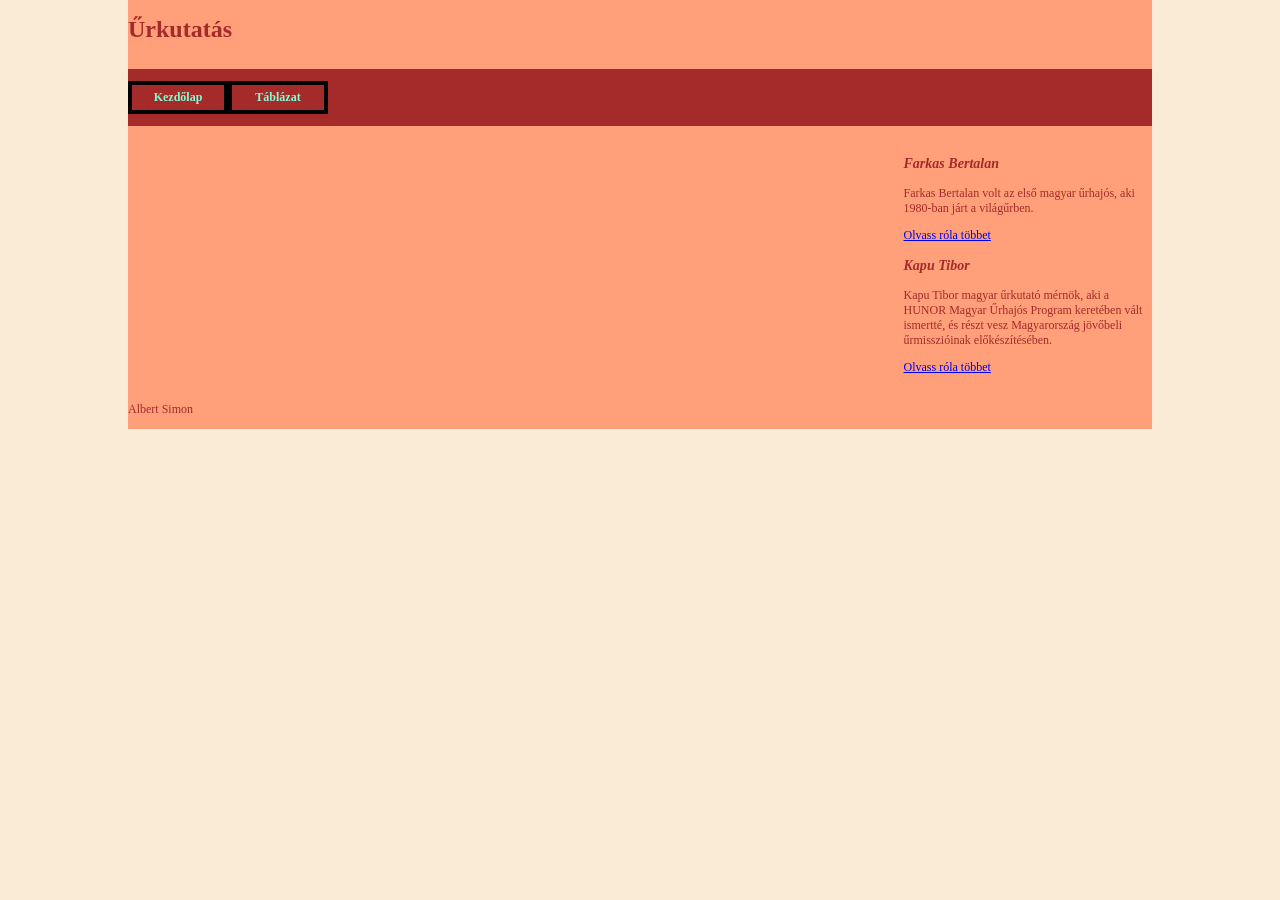
==== table.html @ 4af16d2b "Oldal kesz, bootstrap elott" ====
<!doctype html>
<html lang="hu">
  <head>
    <meta charset="UTF-8" />
    <meta name="viewport" content="width=device-width, initial-scale=1.0" />
    <meta name="description" content="Magyar űrhajósokról szóló weboldal.">
    <meta name="keywords" content="Kapu Tibor, Farkas Bertalan, Űrhajós, űrhajósok">
    <link rel="stylesheet" href="style.css">
    <title>Albert Simon</title>
  </head>
  <body>
    <main>
      <header>
        <h1>Űrkutatás</h1>
      </header>
      <nav>
        <ul>
          <li><a href="#">Kezdőlap</a></li>
          <li><a href="table.html">Táblázat</a></li>
        </ul>
      </nav>
      <article>
        <table class="table">
    
        </table>

      </article>
      <aside>
        <h3>Farkas Bertalan</h3>
        <p>Farkas Bertalan volt az első magyar űrhajós, aki 1980-ban járt a világűrben.</p>
        <a href="https://hu.wikipedia.org/wiki/Farkas_Bertalan_(%C5%B1rhaj%C3%B3s)">Olvass róla többet</a>
        <h3>Kapu Tibor</h3>
        <p>Kapu Tibor magyar űrkutató mérnök, aki a HUNOR Magyar Űrhajós Program keretében vált ismertté, és részt vesz Magyarország jövőbeli űrmisszióinak előkészítésében.</p>
        <a href="https://hu.wikipedia.org/wiki/Kapu_Tibor ">Olvass róla többet</a>
      </aside>
      <footer><p>Albert Simon</p></footer>
    </main>
  </body>
</html>
---- style.css ----
* {
  box-sizing: border-box;
}
body{
  background-color: antiquewhite;
  font-family: 'Times New Roman', Times, serif;
  font-size: 12px;
  color: brown;
  text-align: justify;
  margin: 0;
  padding: 0;
}
img{
  width: 100%;
  padding: 5px;
  border: 1px solid grey;
  border-radius: 5px;

}
nav a{
  text-decoration: none;
  font-weight: bold;
  color: aquamarine;
}
nav ul{
  padding-left: 0;
  display: grid;
  grid-template-columns: repeat(auto-fit, 100px);
}
nav li{
  list-style: none;
  text-align: center;
  padding-top: 5px;
  padding-bottom: 5px;
  padding-left: 10px;
  padding-right: 10px;
  border: 4px solid black;
}
nav li:hover{
  color: red;
}
.urhajos1{
  grid-area:ur1;
}
.urhajos2{
  grid-area:ur2;
}
section{
  display: grid;
  grid-template-columns: repeat(auto-fit, 1fr 1fr);
  grid-template-areas:
  "ur1 ur2";
  gap: 10px;
}
h2{
  border-bottom: 3px grey;
  padding-top: 20px;
}
h3{
  font-style: italic;
}
header {
  grid-area: h;
}
nav {
  grid-area: n;
  background-color: brown;
}
aside {
  text-align: left;
  padding: 5px;
  grid-area: as;
}
article {
  padding: 5px;
  grid-area: ar;
}
footer {
  grid-area: f;
}
main {
  width: 80%;
  margin: 0 auto;
  background-color: lightsalmon;
  gap:10px;
  display: grid;
  grid-template-columns:3fr 1fr;
  grid-template-areas:
  "h h"
  "n n"
  "ar as"
  "f f";
}
@media screen and (max-width:600px) {
  main{
    display: grid;
    grid-template-columns: 1fr;
    grid-template-areas:
    "h"
    "n"
    "ar"
    "as"
    "f";
  }
  
}
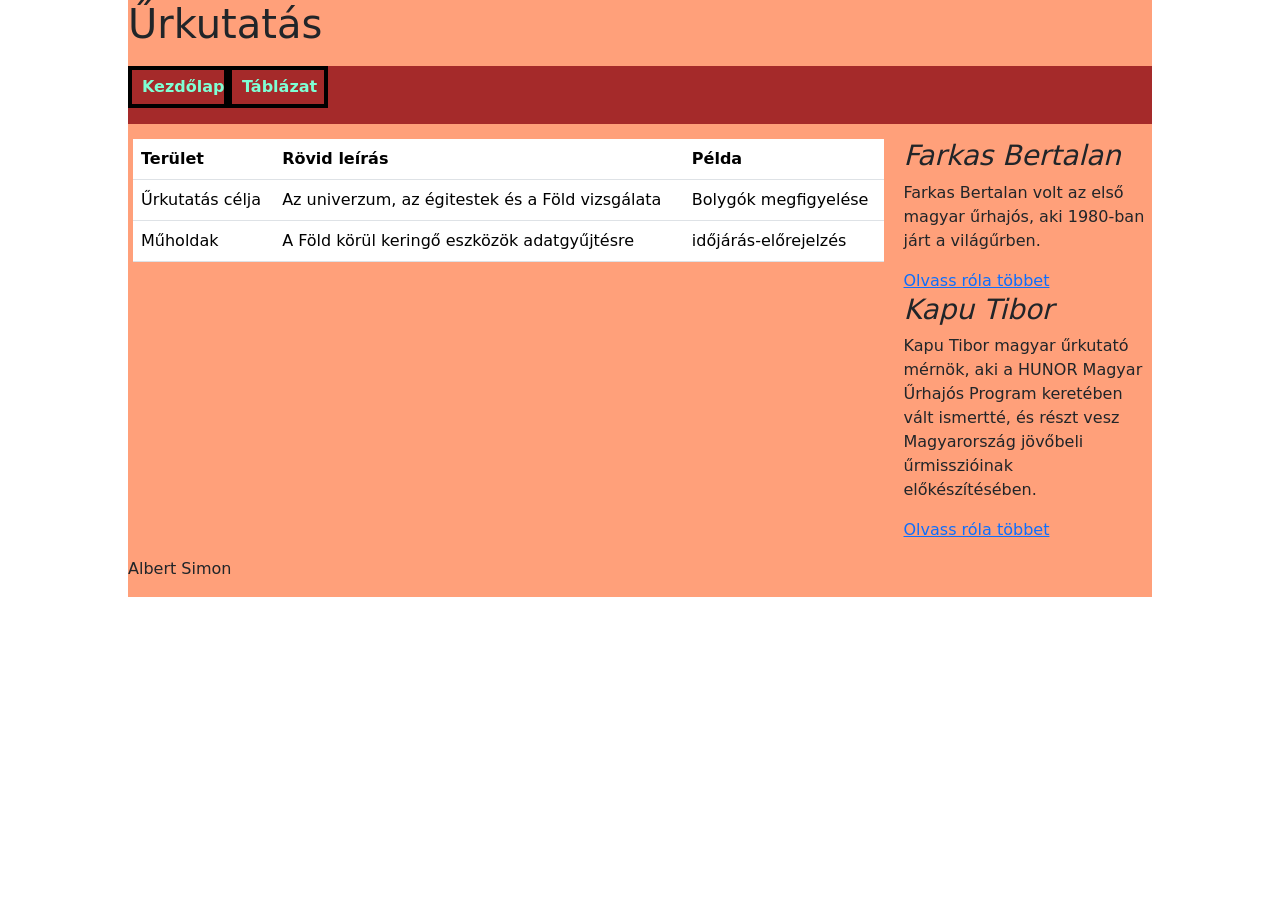
==== commit 1f96bc5d: "vege" ====
--- a/table.html
+++ b/table.html
@@ -3,9 +3,20 @@
   <head>
     <meta charset="UTF-8" />
     <meta name="viewport" content="width=device-width, initial-scale=1.0" />
-    <meta name="description" content="Magyar űrhajósokról szóló weboldal.">
-    <meta name="keywords" content="Kapu Tibor, Farkas Bertalan, Űrhajós, űrhajósok">
-    <link rel="stylesheet" href="style.css">
+    <meta name="description" content="Magyar űrhajósokról szóló weboldal." />
+    <meta
+      name="keywords"
+      content="Kapu Tibor, Farkas Bertalan, Űrhajós, űrhajósok"
+    />
+    <link rel="stylesheet" href="style.css" />
+    <!-- Latest compiled and minified CSS -->
+    <link
+      href="https://cdn.jsdelivr.net/npm/bootstrap@5.3.8/dist/css/bootstrap.min.css"
+      rel="stylesheet"
+    />
+
+    <!-- Latest compiled JavaScript -->
+    <script src="https://cdn.jsdelivr.net/npm/bootstrap@5.3.8/dist/js/bootstrap.bundle.min.js"></script>
     <title>Albert Simon</title>
   </head>
   <body>
@@ -20,18 +31,47 @@
         </ul>
       </nav>
       <article>
-        <table class="table">
-    
+        <table class="table table-hover">
+          <thead>
+            <tr>
+              <th>Terület</th>
+              <th>Rövid leírás</th>
+              <th>Példa</th>
+            </tr>
+          </thead>
+          <tbody>
+            <tr>
+              <td>Űrkutatás célja</td>
+              <td>Az univerzum, az égitestek és a Föld vizsgálata</td>
+              <td>Bolygók megfigyelése</td>
+            </tr>
+            <tr>
+              <td>Műholdak</td>
+              <td>A Föld körül keringő eszközök adatgyűjtésre</td>
+              <td>időjárás-előrejelzés</td>
+            </tr>
+          </tbody>
         </table>
-
       </article>
       <aside>
         <h3>Farkas Bertalan</h3>
-        <p>Farkas Bertalan volt az első magyar űrhajós, aki 1980-ban járt a világűrben.</p>
-        <a href="https://hu.wikipedia.org/wiki/Farkas_Bertalan_(%C5%B1rhaj%C3%B3s)">Olvass róla többet</a>
+        <p>
+          Farkas Bertalan volt az első magyar űrhajós, aki 1980-ban járt a
+          világűrben.
+        </p>
+        <a
+          href="https://hu.wikipedia.org/wiki/Farkas_Bertalan_(%C5%B1rhaj%C3%B3s)"
+          >Olvass róla többet</a
+        >
         <h3>Kapu Tibor</h3>
-        <p>Kapu Tibor magyar űrkutató mérnök, aki a HUNOR Magyar Űrhajós Program keretében vált ismertté, és részt vesz Magyarország jövőbeli űrmisszióinak előkészítésében.</p>
-        <a href="https://hu.wikipedia.org/wiki/Kapu_Tibor ">Olvass róla többet</a>
+        <p>
+          Kapu Tibor magyar űrkutató mérnök, aki a HUNOR Magyar Űrhajós Program
+          keretében vált ismertté, és részt vesz Magyarország jövőbeli
+          űrmisszióinak előkészítésében.
+        </p>
+        <a href="https://hu.wikipedia.org/wiki/Kapu_Tibor "
+          >Olvass róla többet</a
+        >
       </aside>
       <footer><p>Albert Simon</p></footer>
     </main>
--- a/style.css
+++ b/style.css
@@ -47,7 +47,7 @@
 }
 section{
   display: grid;
-  grid-template-columns: repeat(auto-fit, 1fr 1fr);
+  grid-template-columns:1fr 1fr;
   grid-template-areas:
   "ur1 ur2";
   gap: 10px;
@@ -80,6 +80,7 @@
 }
 main {
   width: 80%;
+  max-width: 1200px;
   margin: 0 auto;
   background-color: lightsalmon;
   gap:10px;
